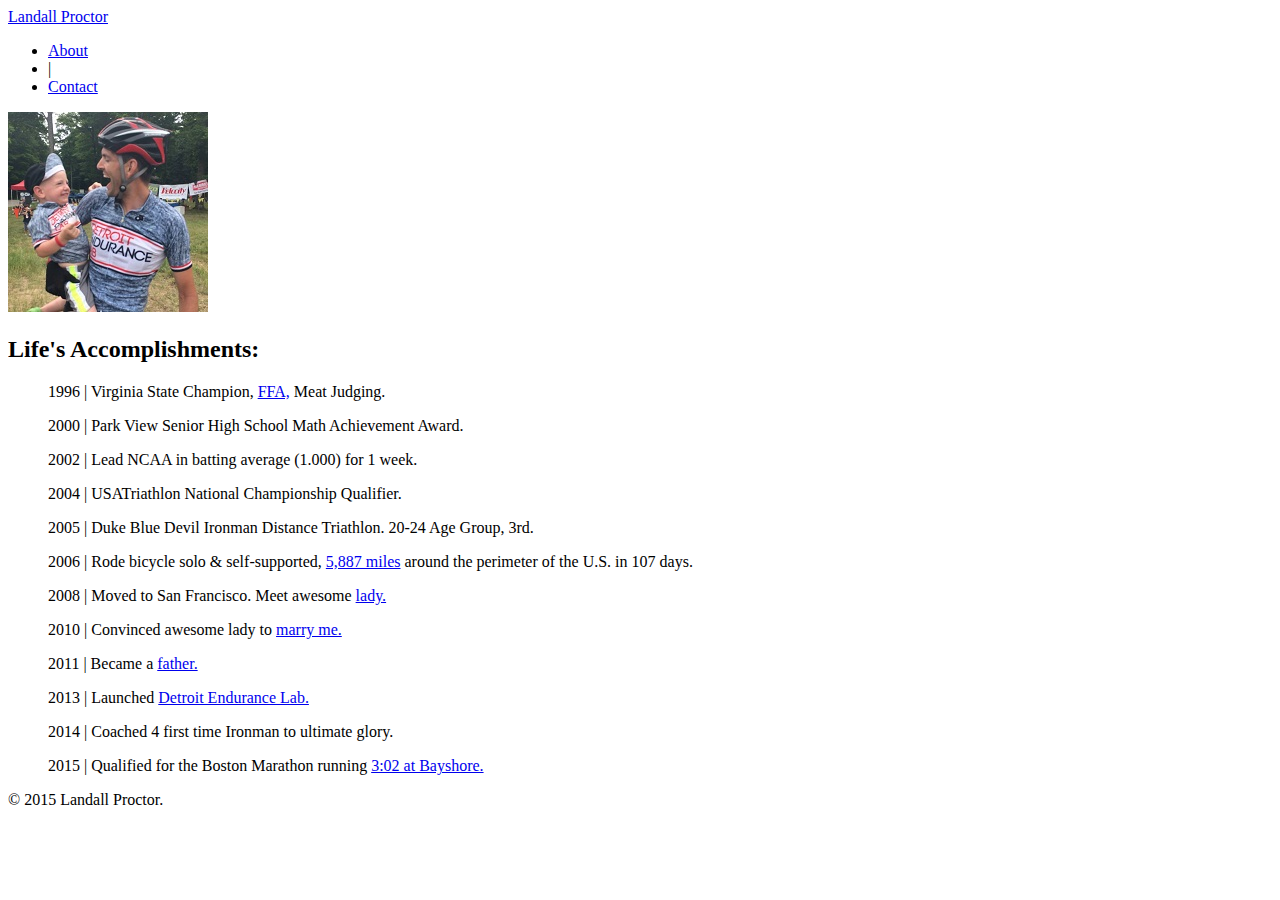
==== about.html @ 5cfdd9dc "Built Index, About and corresponding CSS" ====
<!DOCTYPE html>
<html>
  <head>
    <meta charset="utf-8">
      <title>!!TEST SITE!!</title>
      <link href='http://fonts.googleapis.com/css?family=Roboto:400,500,700' rel='stylesheet' type='text/css'> 
      <link rel="stylesheet" href="css/main.css">
      <!--FONTS, CSS Directories
      <link rel="stylesheet" href="css/normalize.css">
      <link href='http://fonts.googleapis.com/css?family=Changa+One|Open+Sans:400,400italic,700,700italic,800' rel='stylesheet' type='text/css'>
      
      <link rel="stylesheet" href="css/responsive.css">
      <meta name="viewport" content="width=device-width, initial-scale=1.0"> -->
  </head>

  <body>
    <header class="site-header">
      <div class="wrapper">
        <a class="site-title" href="index.html"> Landall Proctor</a>
         <nav>
          <ul>
            <li><a href="about.html" class="selected">About</a></li>
            <li> | </li>
            <li><a href="contact.html">Contact</a></li>
          </ul>
          </nav>
        </div>
     </header>

     <div class="wrapper centered">
     <section>
        <img src="img/LandallProfilePicture.jpg" alt="Photograph of Landall Proctor" class="profile-photo">
        <h2>Life's Accomplishments:</h2>
          <div class="accomplishments">
          <ul>
            <p>1996 | Virginia State Champion, <a href="http://www.vaffa.org/">FFA,</a> Meat Judging.</p>
            <p>2000 | Park View Senior High School Math Achievement Award.</p>
            <p>2002 | Lead NCAA in batting average (1.000) for 1 week.</p>
            <p>2004 | USATriathlon National Championship Qualifier.</p>
            <p>2005 | Duke Blue Devil Ironman Distance Triathlon. 20-24 Age Group, 3rd.</p>
            <p>2006 | Rode bicycle solo & self-supported, <a href="img/trip.jpg">5,887 miles</a> around the perimeter of the U.S. in 107 days.</p>
            <p>2008 | Moved to San Francisco. Meet awesome <a href="img/jillMarin.jpg">lady.</a></p>
            <p>2010 | Convinced awesome lady to <a href="img/marriage.jpg">marry me.</a></p>
            <p>2011 | Became a <a href="img/BabyHudson.jpg">father.</a></p>
            <p>2013 | Launched <a href="http://www.detroitendurancelab.com/">Detroit Endurance Lab.</a> </p>
            <p>2014 | Coached 4 first time Ironman to ultimate glory.</p>
            <p>2015 | Qualified for the Boston Marathon running <a href="img/bayshoreFinish.jpg">3:02 at Bayshore.</a> </p>
          </ul>
         </div>
      </section>
    </div>
    
    
      <footer class="centered">
        <!--<a href="http://twitter.com/landall"><img src="img/twitter-wrap.png" alt="Twitter Logo" class="social-icon"></a>
        <a href="http://facebook.com/landall"><img src="img/facebook-wrap.png" alt="facebook Logo" class="social-icon"></a>-->
        <p>&copy; 2015 Landall Proctor.</p>
      </footer>
    </body>
  </html>
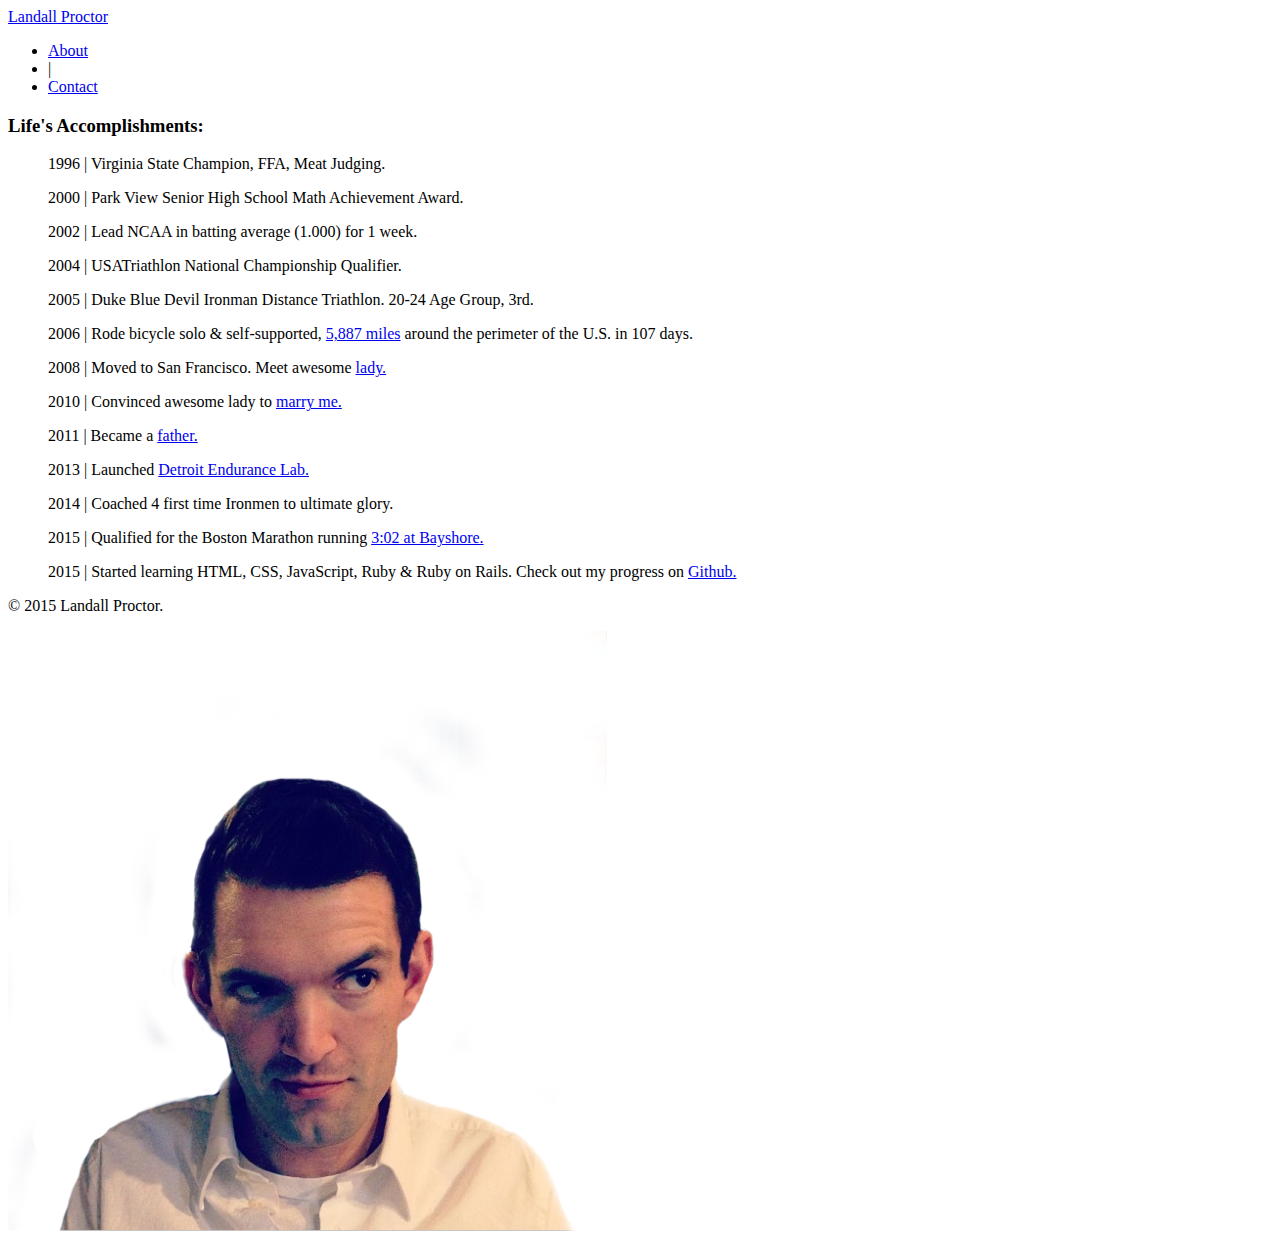
==== commit f887346d: "Added new new profile photo. Changed responsive design to work with 480px screen size." ====
--- a/about.html
+++ b/about.html
@@ -2,15 +2,13 @@
 <html>
   <head>
     <meta charset="utf-8">
-      <title>!!TEST SITE!!</title>
+    <meta name="viewport" content="width=device-width, initial-scale=1.0">
+      <title>Landall Proctor</title>
       <link href='http://fonts.googleapis.com/css?family=Roboto:400,500,700' rel='stylesheet' type='text/css'> 
       <link rel="stylesheet" href="css/main.css">
-      <!--FONTS, CSS Directories
-      <link rel="stylesheet" href="css/normalize.css">
-      <link href='http://fonts.googleapis.com/css?family=Changa+One|Open+Sans:400,400italic,700,700italic,800' rel='stylesheet' type='text/css'>
-      
       <link rel="stylesheet" href="css/responsive.css">
-      <meta name="viewport" content="width=device-width, initial-scale=1.0"> -->
+      <link href="img/favicon2.ico" rel="icon" type="image/x-icon" />
+       
   </head>
 
   <body>
@@ -27,13 +25,12 @@
         </div>
      </header>
 
-     <div class="wrapper centered">
+     <div class="wrapper">
      <section>
-        <img src="img/LandallProfilePicture.jpg" alt="Photograph of Landall Proctor" class="profile-photo">
-        <h2>Life's Accomplishments:</h2>
+        <h3>Life's Accomplishments:</h3>
           <div class="accomplishments">
           <ul>
-            <p>1996 | Virginia State Champion, <a href="http://www.vaffa.org/">FFA,</a> Meat Judging.</p>
+            <p>1996 | Virginia State Champion, FFA, Meat Judging.</p>
             <p>2000 | Park View Senior High School Math Achievement Award.</p>
             <p>2002 | Lead NCAA in batting average (1.000) for 1 week.</p>
             <p>2004 | USATriathlon National Championship Qualifier.</p>
@@ -43,19 +40,24 @@
             <p>2010 | Convinced awesome lady to <a href="img/marriage.jpg">marry me.</a></p>
             <p>2011 | Became a <a href="img/BabyHudson.jpg">father.</a></p>
             <p>2013 | Launched <a href="http://www.detroitendurancelab.com/">Detroit Endurance Lab.</a> </p>
-            <p>2014 | Coached 4 first time Ironman to ultimate glory.</p>
+            <p>2014 | Coached 4 first time Ironmen to ultimate glory.</p>
             <p>2015 | Qualified for the Boston Marathon running <a href="img/bayshoreFinish.jpg">3:02 at Bayshore.</a> </p>
+            <p>2015 | Started learning HTML, CSS, JavaScript, Ruby & Ruby on Rails. Check out my progress on <a href="http://github.com/teamlandall">Github.</a></p>
           </ul>
          </div>
       </section>
     </div>
     
     
-      <footer class="centered">
-        <!--<a href="http://twitter.com/landall"><img src="img/twitter-wrap.png" alt="Twitter Logo" class="social-icon"></a>
-        <a href="http://facebook.com/landall"><img src="img/facebook-wrap.png" alt="facebook Logo" class="social-icon"></a>-->
-        <p>&copy; 2015 Landall Proctor.</p>
+      <footer>
+         <p>&copy; 2015 Landall Proctor.</p>
       </footer>
+    
+      <div class="About-picture">
+          <img src="img/EyeBrowRaise.png" height="600px" width="auto">
+      </div>
+    
+      
     </body>
   </html>
 
